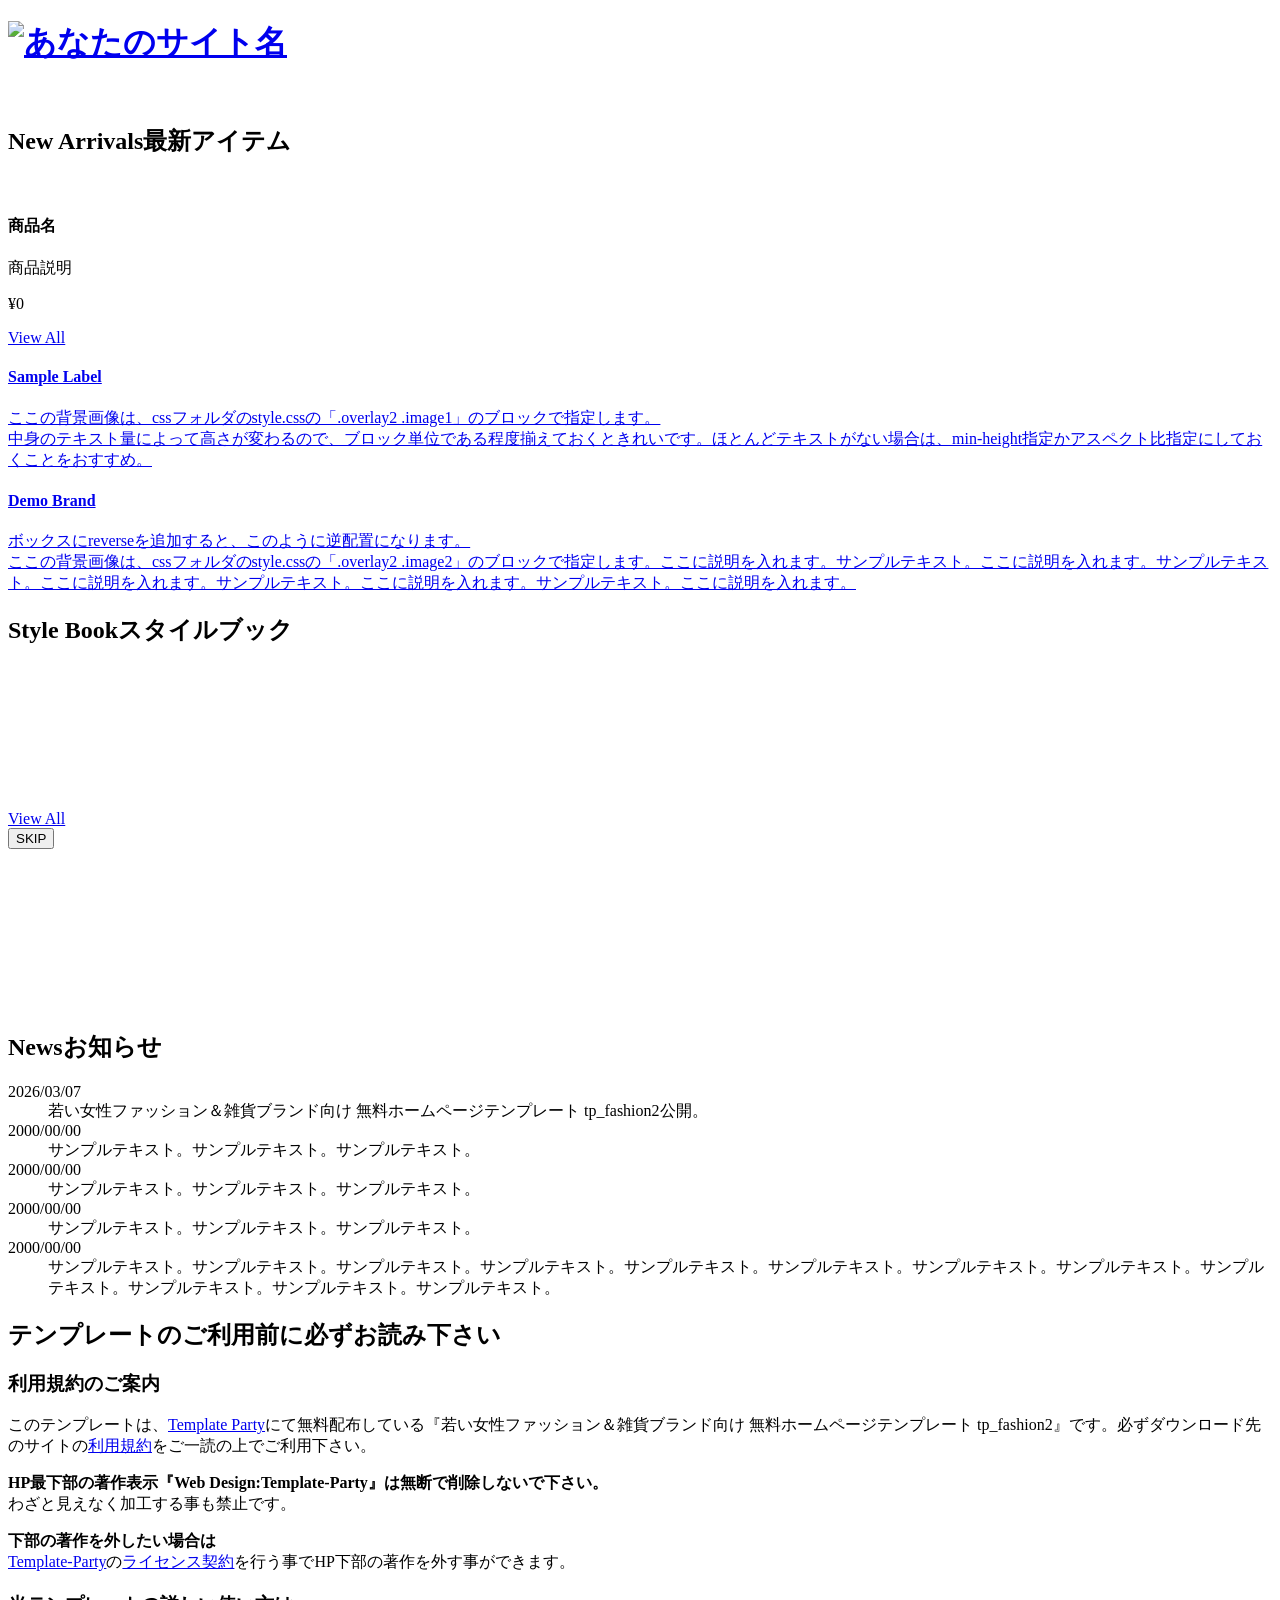
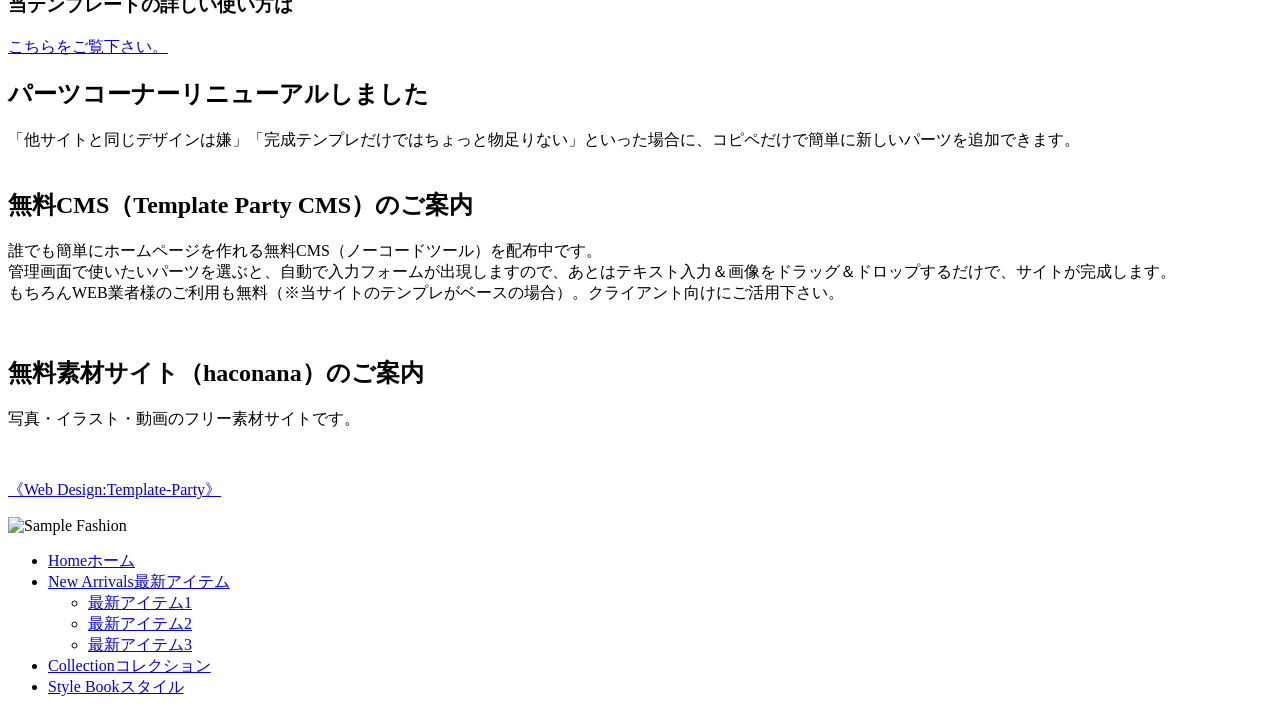
==== demo/src/main/resources/templates/index.html @ ded4e1bf "Initial Commit" ====
<!DOCTYPE html>
<html lang="ja">
<head>
<meta charset="UTF-8">
<title>若い女性ファッション＆雑貨ブランド向け 無料ホームページテンプレート tp_fashion2</title>
<meta name="viewport" content="width=device-width, initial-scale=1">
<meta name="description" content="ここにサイト説明を入れます">
<link rel="stylesheet" href="css/style.css">
</head>

<body class="home">

<div id="container">

<header>

<h1 id="logo"><a href="index.html"><img src="images/logo.png" alt="あなたのサイト名"></a></h1>

<!--メイン画像-->
<div class="mainimg">
<div class="slide img1">
<picture><source media="(max-width: 800px)" srcset="images/1.jpg"><img src="images/1.jpg" alt=""></picture>
</div>
</div>

</header>

<header th:replace="~{fragments/header :: header}"></header>


<div id="contents">

<main>

<section>

<h2>New Arrivals<span>最新アイテム</span></h2>
<div class="list-mask1">
    <div class="list"
         th:each="product, stat : ${products}"
         th:classappend="' mask' + (${stat.index} % 6 + 1) + ' inview'">
        <figure>
            <a th:href="@{/products/{id}(id=${product.productId})}">
                <img th:src="@{${product.imageUrl}}"
                     th:alt="${product.productName}">
            </a>
        </figure>
        <div class="text">
            <h4 th:text="${product.productName}">商品名</h4>
            <p th:text="${product.description}">
                商品説明
            </p>
            <p class="price">
                ¥<span th:text="${#numbers.formatInteger(product.price, 3, 'COMMA')}">0</span>
            </p>
        </div>
    </div>
</div>
<!--/.list-mask1-->

<div class="btn-grad1 fit c"><a href="/products">View All</a></div>

</section>

<section class="mb0">

<div class="overlay2 bleed-x">

<a href="collection.html">
<div class="list image1">
<div class="text">
<h4>Sample Label</h4>
<p>ここの背景画像は、cssフォルダのstyle.cssの「.overlay2 .image1」のブロックで指定します。<br>
中身のテキスト量によって高さが変わるので、ブロック単位である程度揃えておくときれいです。ほとんどテキストがない場合は、min-height指定かアスペクト比指定にしておくことをおすすめ。</p>
</div>
</div>
</a>

<a href="collection.html">
<div class="list image2 reverse">
<div class="text">
<h4>Demo Brand</h4>
<p>ボックスにreverseを追加すると、このように逆配置になります。<br>
ここの背景画像は、cssフォルダのstyle.cssの「.overlay2 .image2」のブロックで指定します。ここに説明を入れます。サンプルテキスト。ここに説明を入れます。サンプルテキスト。ここに説明を入れます。サンプルテキスト。ここに説明を入れます。サンプルテキスト。ここに説明を入れます。</p>
</div>
</div>
</a>

</div>

</section>

<section class="bg bg1-light">

<h2>Style Book<span>スタイルブック</span></h2>

<div class="slideimg bleed-x">
<div class="img rtl">
<div><a href="#"><img src="images/img1.jpg" alt=""></a></div>
<div><a href="#"><img src="images/img2.jpg" alt=""></a></div>
<div><a href="#"><img src="images/img7.jpg" alt=""></a></div>
<div><a href="#"><img src="images/img10.jpg" alt=""></a></div>
<div><a href="#"><img src="images/img11.jpg" alt=""></a></div>
<div><a href="#"><img src="images/img12.jpg" alt=""></a></div>
<div><a href="#"><img src="images/img13.jpg" alt=""></a></div>
<div><a href="#"><img src="images/img14.jpg" alt=""></a></div>
</div>
</div>

<div class="btn-grad1 fit c"><a href="#">View All</a></div>

</section>

<section class="bleed-x">

<div class="list-yoko-scroll2" data-speed="1">

<div class="hscroll1-sticky">

<button type="button" aria-label="skip gallery">
<span>SKIP <i class="fa-solid fa-angles-down"></i></span>
</button>

<div class="hscroll1-progress"><div class="hscroll1-progress-bar"></div></div>

<div class="hscroll1-track">
<div><img src="images/img1.jpg" alt=""></div>
<div><img src="images/img2.jpg" alt=""></div>
<div><img src="images/img3.jpg" alt=""></div>
<div><img src="images/img7.jpg" alt=""></div>
<div><img src="images/img10.jpg" alt=""></div>
<div><img src="images/img11.jpg" alt=""></div>
<div><img src="images/img12.jpg" alt=""></div>
<div><img src="images/img13.jpg" alt=""></div>
<div><img src="images/img14.jpg" alt=""></div>
</div>

</div>

</div>
<!--/.list-yoko-scroll2-->

</section>

<section class="c2">

<div class="title">
<h2>News<span>お知らせ</span></h2>
</div>

<div class="text">
<dl class="news">
<dt>2026/03/07</dt>
<dd>若い女性ファッション＆雑貨ブランド向け 無料ホームページテンプレート tp_fashion2公開。</dd>
<dt>2000/00/00</dt>
<dd>サンプルテキスト。サンプルテキスト。サンプルテキスト。</dd>
<dt>2000/00/00</dt>
<dd>サンプルテキスト。サンプルテキスト。サンプルテキスト。</dd>
<dt>2000/00/00</dt>
<dd>サンプルテキスト。サンプルテキスト。サンプルテキスト。</dd>
<dt>2000/00/00</dt>
<dd>サンプルテキスト。サンプルテキスト。サンプルテキスト。サンプルテキスト。サンプルテキスト。サンプルテキスト。サンプルテキスト。サンプルテキスト。サンプルテキスト。サンプルテキスト。サンプルテキスト。サンプルテキスト。</dd>
</dl>
</div>

</section>

<section>

<h2>テンプレートのご利用前に必ずお読み下さい</h2>

<h3>利用規約のご案内</h3>
<p>このテンプレートは、<a href="https://template-party.com/">Template Party</a>にて無料配布している『若い女性ファッション＆雑貨ブランド向け 無料ホームページテンプレート tp_fashion2』です。必ずダウンロード先のサイトの<a href="https://template-party.com/read.html">利用規約</a>をご一読の上でご利用下さい。</p>
<p><strong class="color-check">HP最下部の著作表示『Web Design:Template-Party』は無断で削除しないで下さい。</strong><br>
わざと見えなく加工する事も禁止です。</p>
<p><strong class="color-check">下部の著作を外したい場合は</strong><br>
<a href="https://template-party.com/">Template-Party</a>の<a href="https://template-party.com/member.html">ライセンス契約</a>を行う事でHP下部の著作を外す事ができます。</p>

<h3>当テンプレートの詳しい使い方は</h3>
<p><a href="_manual.html">こちらをご覧下さい。</a></p>

</section>

<section>
<h2>パーツコーナーリニューアルしました</h2>
<p>「他サイトと同じデザインは嫌」「完成テンプレだけではちょっと物足りない」といった場合に、コピペだけで簡単に新しいパーツを追加できます。<br>
<a href="https://template-party.com/parts/" target="_blank"><img src="https://template-party.com/images/banner/banner_parts_2026.webp" alt=""></a></p>
</section>

<section>

<h2>無料CMS（Template Party CMS）のご案内</h2>
<p>誰でも簡単にホームページを作れる無料CMS（ノーコードツール）を配布中です。<br>
管理画面で使いたいパーツを選ぶと、自動で入力フォームが出現しますので、あとはテキスト入力＆画像をドラッグ＆ドロップするだけで、サイトが完成します。<br>
もちろんWEB業者様のご利用も無料（※当サイトのテンプレがベースの場合）。クライアント向けにご活用下さい。</p>
<p><a href="https://template-party-cms.com/" target="_blank"><img src="https://template-party.com/images/banner/tpcms_page.jpg" alt=""></a></p>

</section>

<section>

<h2>無料素材サイト（haconana）のご案内</h2>
<p>写真・イラスト・動画のフリー素材サイトです。</p>
<p><a href="https://haconana.com/" target="_blank"><img src="https://template-party.com/images/banner/haconana_banner2.jpg" alt=""></a></p>

</section>

</main>

</div>
<!--/#contents-->
<header th:replace="~{fragments/footer :: footer}"></header>

<!--以下の行はテンプレートの著作。削除しないで下さい。-->
<span class="pr"><a href="https://template-party.com/" target="_blank">《Web Design:Template-Party》</a></span>

</div>
<!--/#container-->

<!--ページの上部へ戻るボタン-->
<div class="pagetop"><a href="#"><i class="fas fa-angle-double-up"></i></a></div>

<!--開閉ボタン（ハンバーガーアイコン）-->
<div id="menubar_hdr">
<span></span><span></span><span></span>
</div>

<!--開閉メニュー-->
<div id="menubar">

<p class="logo"><img src="images/logo.png" alt="Sample Fashion"></p>

<nav>
<ul>
<li><a href="index.html">Home<span>ホーム</span></a></li>
<li><a href="new-arrivals.html">New Arrivals<span>最新アイテム</span></a>
	<ul>
	<li><a href="new-arrivals.html#link1">最新アイテム1</a></li>
	<li><a href="new-arrivals.html#link2">最新アイテム2</a></li>
	<li><a href="new-arrivals.html#link3">最新アイテム3</a></li>
	</ul>
</li>
<li><a href="/products">Collection<span>コレクション</span></a></li>
<li><a href="style-book.html">Style Book<span>スタイル</span></a></li>
</ul>
</nav>

</div>
<!--/#menubar-->

<!--jQueryの読み込み-->
<script src="https://ajax.googleapis.com/ajax/libs/jquery/3.6.0/jquery.min.js"></script>

<!--パララックス（inview）-->
<script src="https://cdnjs.cloudflare.com/ajax/libs/protonet-jquery.inview/1.1.2/jquery.inview.min.js"></script>
<script src="js/jquery.inview_set.js"></script>

<!--このテンプレート専用のスクリプト-->
<script src="js/main.js"></script>

</body>
</html>
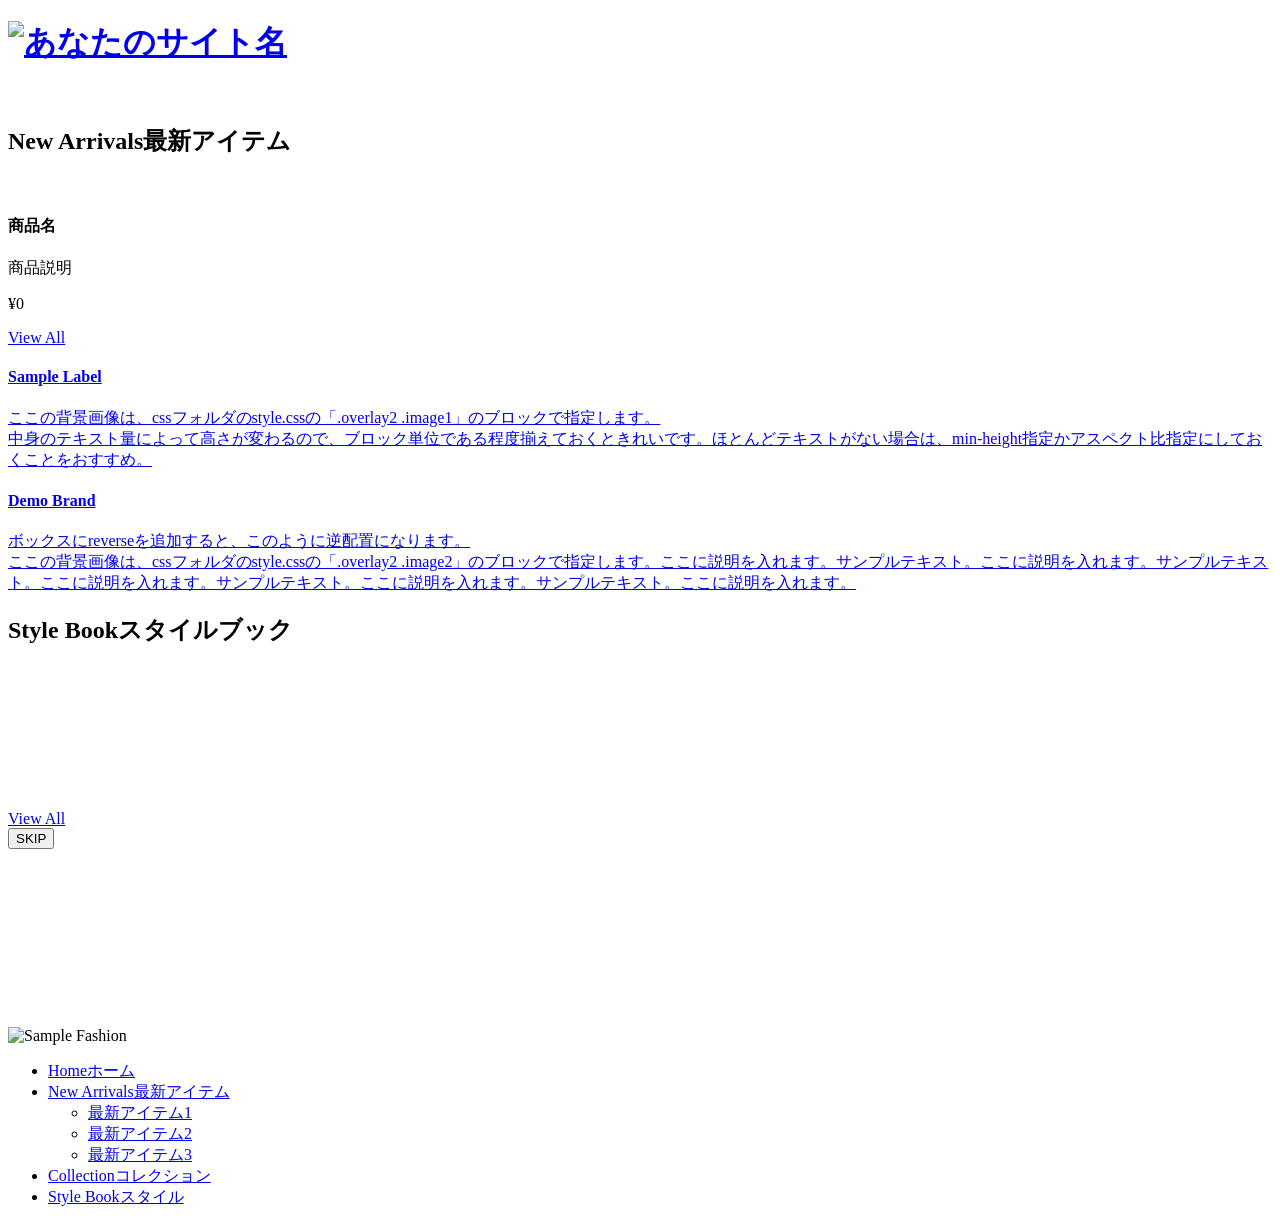
==== commit a9c620ce: "템플릿 부가 내용 제거" ====
--- a/demo/src/main/resources/templates/index.html
+++ b/demo/src/main/resources/templates/index.html
@@ -141,7 +141,7 @@
 <!--/.list-yoko-scroll2-->
 
 </section>
-
+<!-- 
 <section class="c2">
 
 <div class="title">
@@ -164,55 +164,12 @@
 </div>
 
 </section>
-
-<section>
-
-<h2>テンプレートのご利用前に必ずお読み下さい</h2>
-
-<h3>利用規約のご案内</h3>
-<p>このテンプレートは、<a href="https://template-party.com/">Template Party</a>にて無料配布している『若い女性ファッション＆雑貨ブランド向け 無料ホームページテンプレート tp_fashion2』です。必ずダウンロード先のサイトの<a href="https://template-party.com/read.html">利用規約</a>をご一読の上でご利用下さい。</p>
-<p><strong class="color-check">HP最下部の著作表示『Web Design:Template-Party』は無断で削除しないで下さい。</strong><br>
-わざと見えなく加工する事も禁止です。</p>
-<p><strong class="color-check">下部の著作を外したい場合は</strong><br>
-<a href="https://template-party.com/">Template-Party</a>の<a href="https://template-party.com/member.html">ライセンス契約</a>を行う事でHP下部の著作を外す事ができます。</p>
-
-<h3>当テンプレートの詳しい使い方は</h3>
-<p><a href="_manual.html">こちらをご覧下さい。</a></p>
-
-</section>
-
-<section>
-<h2>パーツコーナーリニューアルしました</h2>
-<p>「他サイトと同じデザインは嫌」「完成テンプレだけではちょっと物足りない」といった場合に、コピペだけで簡単に新しいパーツを追加できます。<br>
-<a href="https://template-party.com/parts/" target="_blank"><img src="https://template-party.com/images/banner/banner_parts_2026.webp" alt=""></a></p>
-</section>
-
-<section>
-
-<h2>無料CMS（Template Party CMS）のご案内</h2>
-<p>誰でも簡単にホームページを作れる無料CMS（ノーコードツール）を配布中です。<br>
-管理画面で使いたいパーツを選ぶと、自動で入力フォームが出現しますので、あとはテキスト入力＆画像をドラッグ＆ドロップするだけで、サイトが完成します。<br>
-もちろんWEB業者様のご利用も無料（※当サイトのテンプレがベースの場合）。クライアント向けにご活用下さい。</p>
-<p><a href="https://template-party-cms.com/" target="_blank"><img src="https://template-party.com/images/banner/tpcms_page.jpg" alt=""></a></p>
-
-</section>
-
-<section>
-
-<h2>無料素材サイト（haconana）のご案内</h2>
-<p>写真・イラスト・動画のフリー素材サイトです。</p>
-<p><a href="https://haconana.com/" target="_blank"><img src="https://template-party.com/images/banner/haconana_banner2.jpg" alt=""></a></p>
-
-</section>
-
+ -->
 </main>
 
 </div>
 <!--/#contents-->
 <header th:replace="~{fragments/footer :: footer}"></header>
-
-<!--以下の行はテンプレートの著作。削除しないで下さい。-->
-<span class="pr"><a href="https://template-party.com/" target="_blank">《Web Design:Template-Party》</a></span>
 
 </div>
 <!--/#container-->
